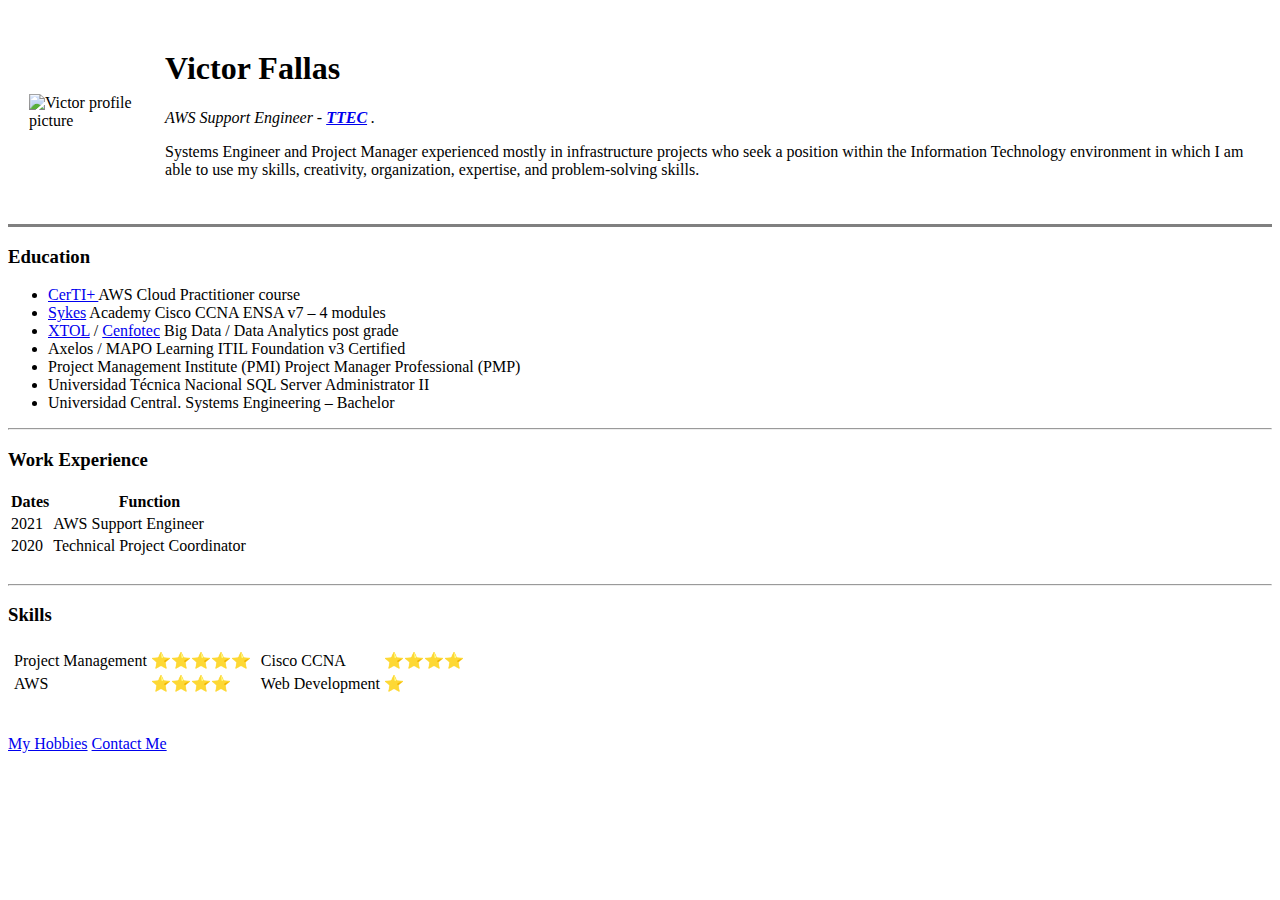
==== index.html @ 77098f00 "Add initial resume website files" ====
<!DOCTYPE html>
<html lang="en" dir="ltr">

<head>
  <meta charset="utf-8">
  <!-- <meta charset="utf-8"> = Specifies the character encoding for the HTML document-->
  <meta name="description" content="This is what the search on internet will display">
  <title>🧲Victor's Personal Site</title> <!-- 🥇🏅🎲🎴🧬🩸🏹📟📱💽📺🗿 -->
</head>

<body>
  <table cellspacing="20">
    <!-- space betwwing cells ex picture and info-->
    <tr>
      <td><img src="images/Victor.png" alt="Victor profile picture"></td>
      <!-- I could use the picture URL location on Linkedin for example it will be in square format-->
      <!-- for round image user an internet tool-->
      <!-- alt = alternative text when browsing-->
      <td>
        <h1>Victor Fallas</h1>
        <p><em>AWS Support Engineer - <strong><a href="https://www.ttec.com/"> TTEC</a> </strong>.</em></p>
        <p> Systems Engineer and Project Manager experienced mostly in infrastructure
          projects who seek a position within the Information Technology environment in
          which I am able to use my skills, creativity, organization, expertise, and problem-solving skills.</p>
        <!-- p = paragraph-->
        <!-- em = emphasis-->
        <!-- a = anchor tag to refer a link = <a href="https://www...">TEXT</a> -->
      </td>
    </tr>
  </table>

  <hr size="3" noshade>
  <h3>Education</h3>
  <!-- ul = Un-order list-->
  <!-- li = Bullets-->
  <ul>
    <li><a href="https://certimas.com">CerTI+ </a>AWS Cloud Practitioner course</li>
    <li><a href="https://www.sykescostarica.com/es/inicio/">Sykes</a> Academy Cisco CCNA ENSA v7 – 4 modules</li>
    <li><a href="https://www.xtolcorp.com/">XTOL</a> / <a href="https://www.ucenfotec.ac.cr/programas/data-analytics-big-data-xtol">Cenfotec</a> Big Data / Data Analytics post grade</li>
    <li>Axelos / MAPO Learning ITIL Foundation v3 Certified</li>
    <li>Project Management Institute (PMI) Project Manager Professional (PMP)</li>
    <li>Universidad Técnica Nacional SQL Server Administrator II</li>
    <li>Universidad Central. Systems Engineering – Bachelor</li>
  </ul>

  <hr>
  <h3>Work Experience</h3>

  <table cellspacing "10">
    <thead>
      <!-- table head-->
      <tr>
        <!-- table row-->
        <th>Dates</th> <!-- table header-->
        <th>Function</th>
      </tr>
    </thead>
    <tbody>
      <!-- table body-->
      <tr>
        <td>2021</td> <!-- table data-->
        <td>AWS Support Engineer</td>
      </tr>
      <tr>
        <td>2020</td>
        <td>Technical Project Coordinator</td>
      </tr>
    </tbody>
    <tfoot>
      <!-- empty -->
    </tfoot>

  </table>
  <br>
  <hr>
  <h3>Skills</h3>

  <table cellspacing "10">
    <tr>
      <td>
        <table>
          <tr>
            <td>Project Management</td>
            <td>⭐⭐⭐⭐⭐</td>
          </tr>
          <tr>
            <td>AWS</td>
            <td>⭐⭐⭐⭐</td>
          </tr>
        </table>
      </td>
      <td>
        <table>
          <tr>
            <td>Cisco CCNA</td>
            <td>⭐⭐⭐⭐</td>
          </tr>
          <tr>
            <td>Web Development</td>
            <td>⭐</td>
          </tr>
        </table>
      </td>
    </tr>
  </table>
  <br>
  <br>
  <a href="hobbies.html">My Hobbies</a>
  <a href="contact.html">Contact Me</a>

</body>

</html>
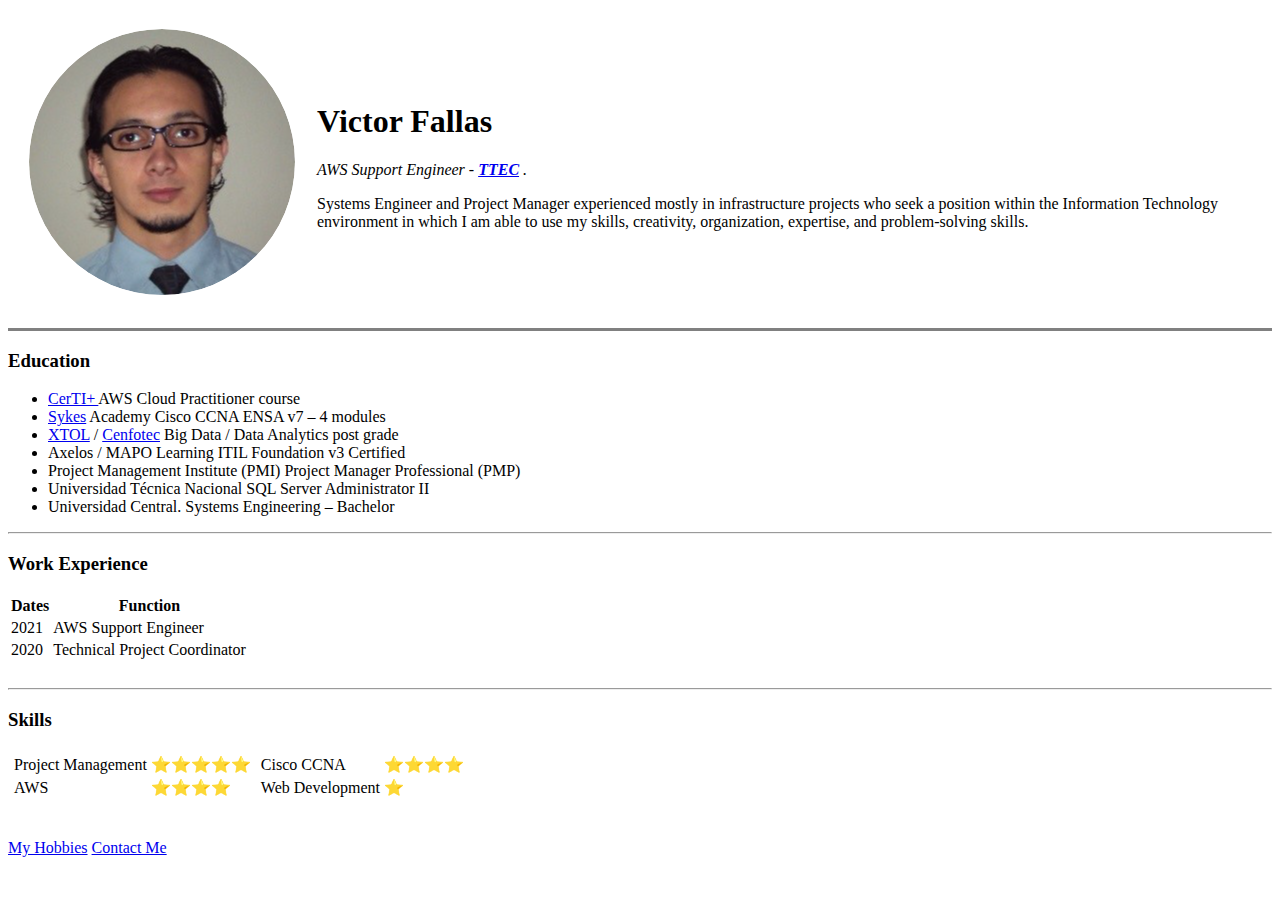
==== commit 335f498f: "Index.html updated" ====
--- a/index.html
+++ b/index.html
@@ -12,7 +12,7 @@
   <table cellspacing="20">
     <!-- space betwwing cells ex picture and info-->
     <tr>
-      <td><img src="images/Victor.png" alt="Victor profile picture"></td>
+      <td><img src="Images/Victor.png" alt="Victor profile picture"></td>
       <!-- I could use the picture URL location on Linkedin for example it will be in square format-->
       <!-- for round image user an internet tool-->
       <!-- alt = alternative text when browsing-->
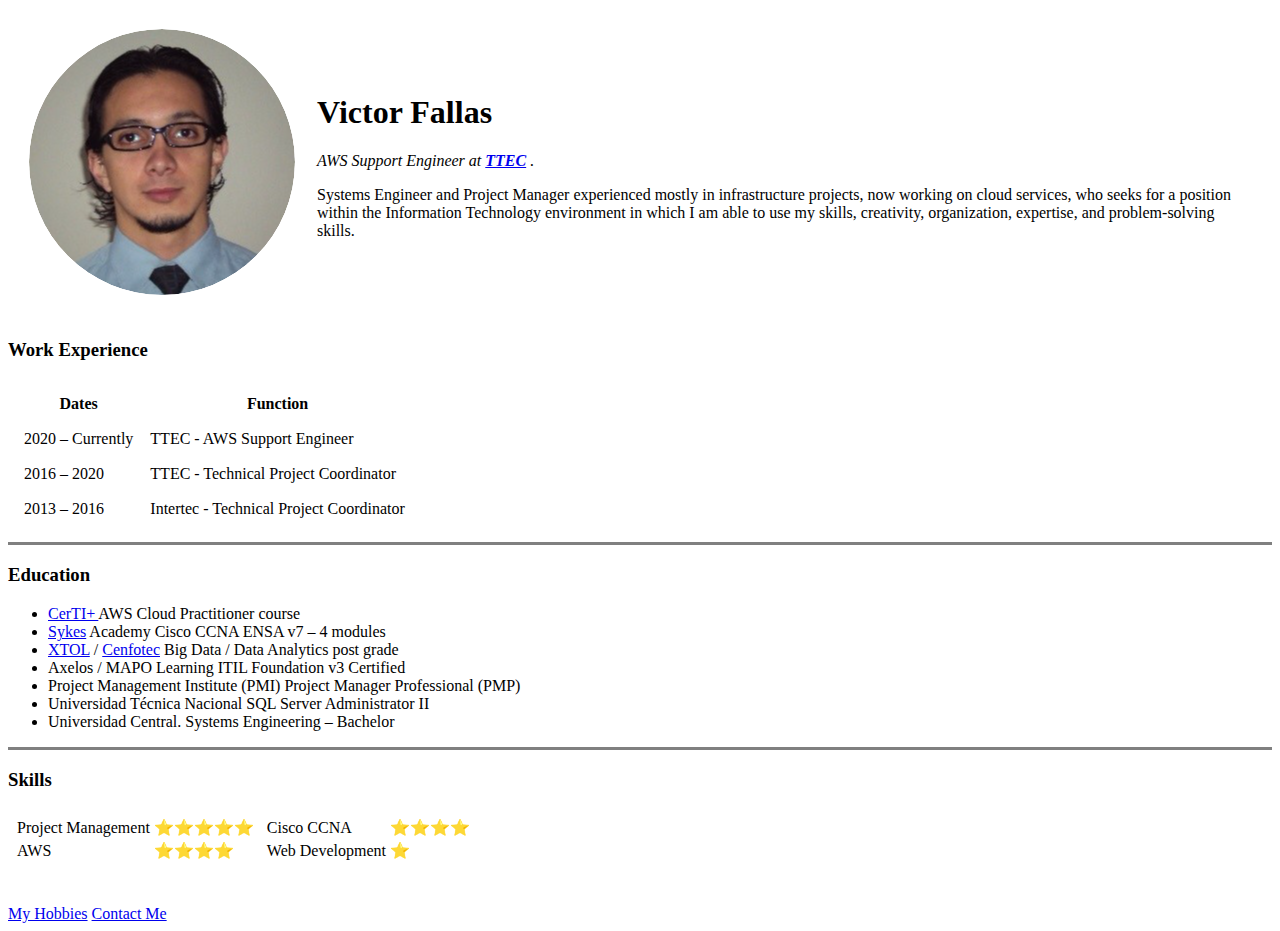
==== commit bf50b0f0: "Add files via upload" ====
--- a/index.html
+++ b/index.html
@@ -5,12 +5,11 @@
   <meta charset="utf-8">
   <!-- <meta charset="utf-8"> = Specifies the character encoding for the HTML document-->
   <meta name="description" content="This is what the search on internet will display">
-  <title>🧲Victor's Personal Site</title> <!-- 🥇🏅🎲🎴🧬🩸🏹📟📱💽📺🗿 -->
+  <title>Victor's Personal Site</title> <!-- 🧲🥇🏅🎲🎴🧬🩸🏹📟📱💽📺🗿 -->
 </head>
 
 <body>
-  <table cellspacing="20">
-    <!-- space betwwing cells ex picture and info-->
+  <table cellspacing="20">     <!-- space betwwing cells ex picture and info-->
     <tr>
       <td><img src="Images/Victor.png" alt="Victor profile picture"></td>
       <!-- I could use the picture URL location on Linkedin for example it will be in square format-->
@@ -18,9 +17,8 @@
       <!-- alt = alternative text when browsing-->
       <td>
         <h1>Victor Fallas</h1>
-        <p><em>AWS Support Engineer - <strong><a href="https://www.ttec.com/"> TTEC</a> </strong>.</em></p>
-        <p> Systems Engineer and Project Manager experienced mostly in infrastructure
-          projects who seek a position within the Information Technology environment in
+        <p><em>AWS Support Engineer at <strong><a href="https://www.ttec.com/"> TTEC</a> </strong>.</em></p>
+        <p>Systems Engineer and Project Manager experienced mostly in infrastructure projects, now working on cloud services, who seeks for a position within the Information Technology environment in
           which I am able to use my skills, creativity, organization, expertise, and problem-solving skills.</p>
         <!-- p = paragraph-->
         <!-- em = emphasis-->
@@ -29,11 +27,39 @@
     </tr>
   </table>
 
+  <h3>Work Experience</h3>
+  <table cellspacing="15">
+    <thead>       <!-- table head-->
+      <tr>        <!-- table row-->
+        <th>Dates</th> <!-- table header-->
+        <th>Function</th>
+      </tr>
+    </thead>
+    <tbody>       <!-- table body-->
+      <tr>
+        <td>2020 – Currently</td> <!-- table data-->
+        <td>TTEC - AWS Support Engineer</td>
+      </tr>
+      <tr>
+        <td>2016 – 2020</td>
+        <td>TTEC - Technical Project Coordinator</td>
+      </tr>
+      <tr>
+        <td>2013 – 2016</td>
+        <td>Intertec - Technical Project Coordinator</td>
+      </tr>
+    </tbody>
+    <tfoot>
+      <!-- empty -->
+    </tfoot>
+  </table>
+
   <hr size="3" noshade>
+
   <h3>Education</h3>
   <!-- ul = Un-order list-->
   <!-- li = Bullets-->
-  <ul>
+<ul>
     <li><a href="https://certimas.com">CerTI+ </a>AWS Cloud Practitioner course</li>
     <li><a href="https://www.sykescostarica.com/es/inicio/">Sykes</a> Academy Cisco CCNA ENSA v7 – 4 modules</li>
     <li><a href="https://www.xtolcorp.com/">XTOL</a> / <a href="https://www.ucenfotec.ac.cr/programas/data-analytics-big-data-xtol">Cenfotec</a> Big Data / Data Analytics post grade</li>
@@ -43,39 +69,11 @@
     <li>Universidad Central. Systems Engineering – Bachelor</li>
   </ul>
 
-  <hr>
-  <h3>Work Experience</h3>
+  <hr size="3" noshade>
 
-  <table cellspacing "10">
-    <thead>
-      <!-- table head-->
-      <tr>
-        <!-- table row-->
-        <th>Dates</th> <!-- table header-->
-        <th>Function</th>
-      </tr>
-    </thead>
-    <tbody>
-      <!-- table body-->
-      <tr>
-        <td>2021</td> <!-- table data-->
-        <td>AWS Support Engineer</td>
-      </tr>
-      <tr>
-        <td>2020</td>
-        <td>Technical Project Coordinator</td>
-      </tr>
-    </tbody>
-    <tfoot>
-      <!-- empty -->
-    </tfoot>
-
-  </table>
-  <br>
-  <hr>
   <h3>Skills</h3>
 
-  <table cellspacing "10">
+  <table cellspacing="5">
     <tr>
       <td>
         <table>
@@ -106,7 +104,7 @@
   <br>
   <br>
   <a href="hobbies.html">My Hobbies</a>
-  <a href="contact.html">Contact Me</a>
+  <a href="Contact.html">Contact Me</a>
 
 </body>
 
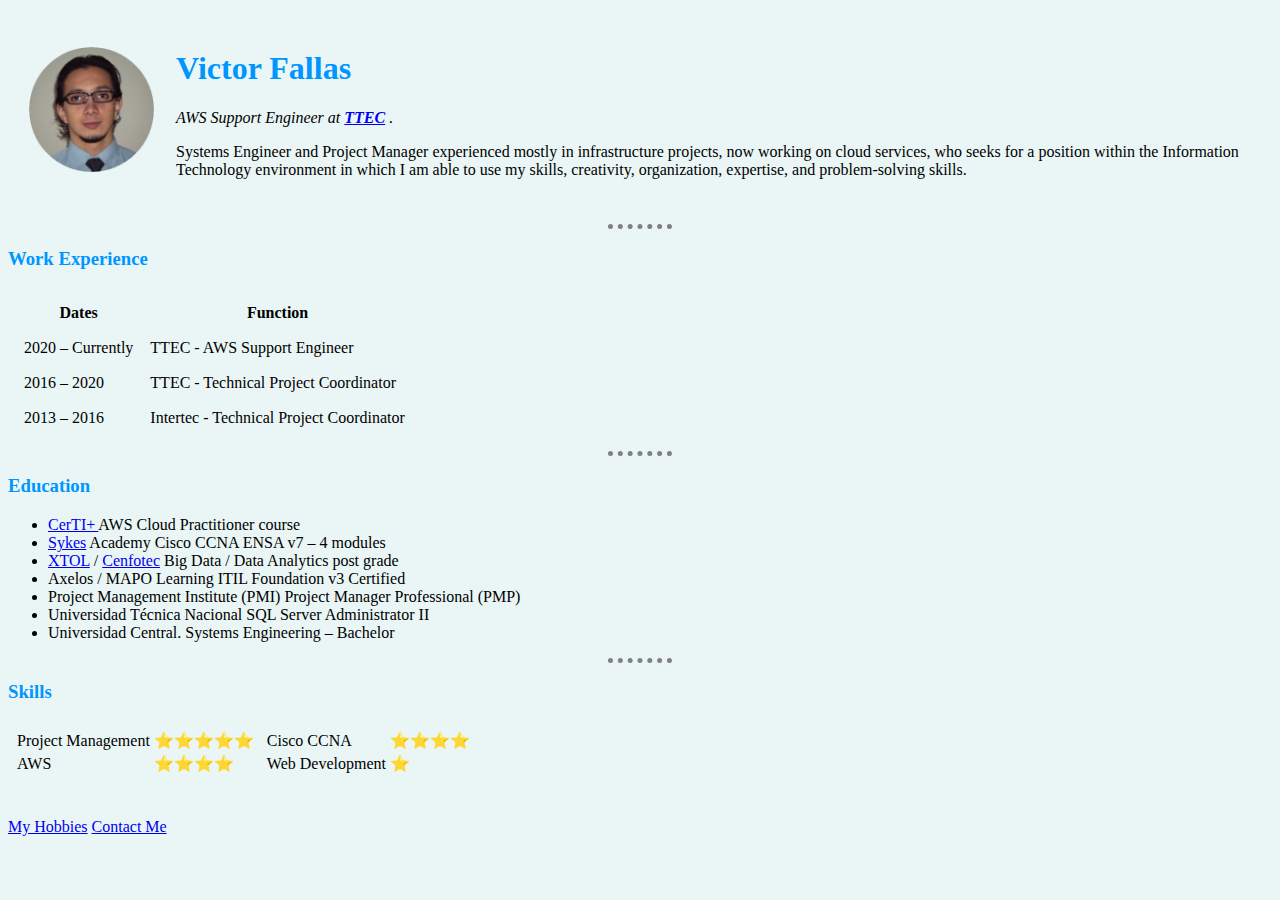
==== commit 47c7050b: "Add files via upload" ====
--- a/index.html
+++ b/index.html
@@ -6,10 +6,16 @@
   <!-- <meta charset="utf-8"> = Specifies the character encoding for the HTML document-->
   <meta name="description" content="This is what the search on internet will display">
   <title>Victor's Personal Site</title> <!-- 🧲🥇🏅🎲🎴🧬🩸🏹📟📱💽📺🗿 -->
+  <link rel="stylesheet" href="css/styles.css">
+  <!--reference to the styles.css where we have the style details
+  also when creating the website delete the first "/" element on href="/css/styles.css"
+  this will tell the index.html to search for the styles.css on the same level-->
+
 </head>
 
 <body>
-  <table cellspacing="20">     <!-- space betwwing cells ex picture and info-->
+  <table cellspacing="20">
+    <!-- space betwwing cells ex picture and info-->
     <tr>
       <td><img src="Images/Victor.png" alt="Victor profile picture"></td>
       <!-- I could use the picture URL location on Linkedin for example it will be in square format-->
@@ -27,15 +33,19 @@
     </tr>
   </table>
 
+  <hr>
   <h3>Work Experience</h3>
   <table cellspacing="15">
-    <thead>       <!-- table head-->
-      <tr>        <!-- table row-->
+    <thead>
+      <!-- table head-->
+      <tr>
+        <!-- table row-->
         <th>Dates</th> <!-- table header-->
         <th>Function</th>
       </tr>
     </thead>
-    <tbody>       <!-- table body-->
+    <tbody>
+      <!-- table body-->
       <tr>
         <td>2020 – Currently</td> <!-- table data-->
         <td>TTEC - AWS Support Engineer</td>
@@ -54,12 +64,12 @@
     </tfoot>
   </table>
 
-  <hr size="3" noshade>
+  <hr>
 
   <h3>Education</h3>
   <!-- ul = Un-order list-->
   <!-- li = Bullets-->
-<ul>
+  <ul>
     <li><a href="https://certimas.com">CerTI+ </a>AWS Cloud Practitioner course</li>
     <li><a href="https://www.sykescostarica.com/es/inicio/">Sykes</a> Academy Cisco CCNA ENSA v7 – 4 modules</li>
     <li><a href="https://www.xtolcorp.com/">XTOL</a> / <a href="https://www.ucenfotec.ac.cr/programas/data-analytics-big-data-xtol">Cenfotec</a> Big Data / Data Analytics post grade</li>
@@ -69,7 +79,7 @@
     <li>Universidad Central. Systems Engineering – Bachelor</li>
   </ul>
 
-  <hr size="3" noshade>
+  <hr>
 
   <h3>Skills</h3>
 
--- a/css/styles.css
+++ b/css/styles.css
@@ -0,0 +1,31 @@
+/* this "style" will affect the elemets I decide to */
+/*check the default styles for each browser*/
+body {
+  background-color: #EAF6F6;
+  /* could be name or hex code */
+}
+
+hr {
+  /* NOTE: background-color: white;  With the current configuration this background-color is not needed as we only need 1 line not a box */
+  border-style: none;
+  /* NOTE: default border-style: inset; */
+  border-top: dotted;
+  /* NOTE: This overides the previous command for the top border only */
+  border-color: grey;
+  border-width: 5px;
+  width: 5%; /* NOTE: can be un px or % */
+
+  /* NOTE: Another way to do it manually is:
+  border-style: dotted none none none;  --> The 3 "none" applies to Left, right and donw respectivelly
+  height: 2px;  default is 0, we didnt use this height because we and a single line not a box*/
+
+}
+
+img {
+  height: 125px;
+}
+
+h1, h3
+{
+  color: rgb(0,150,255);
+    }
